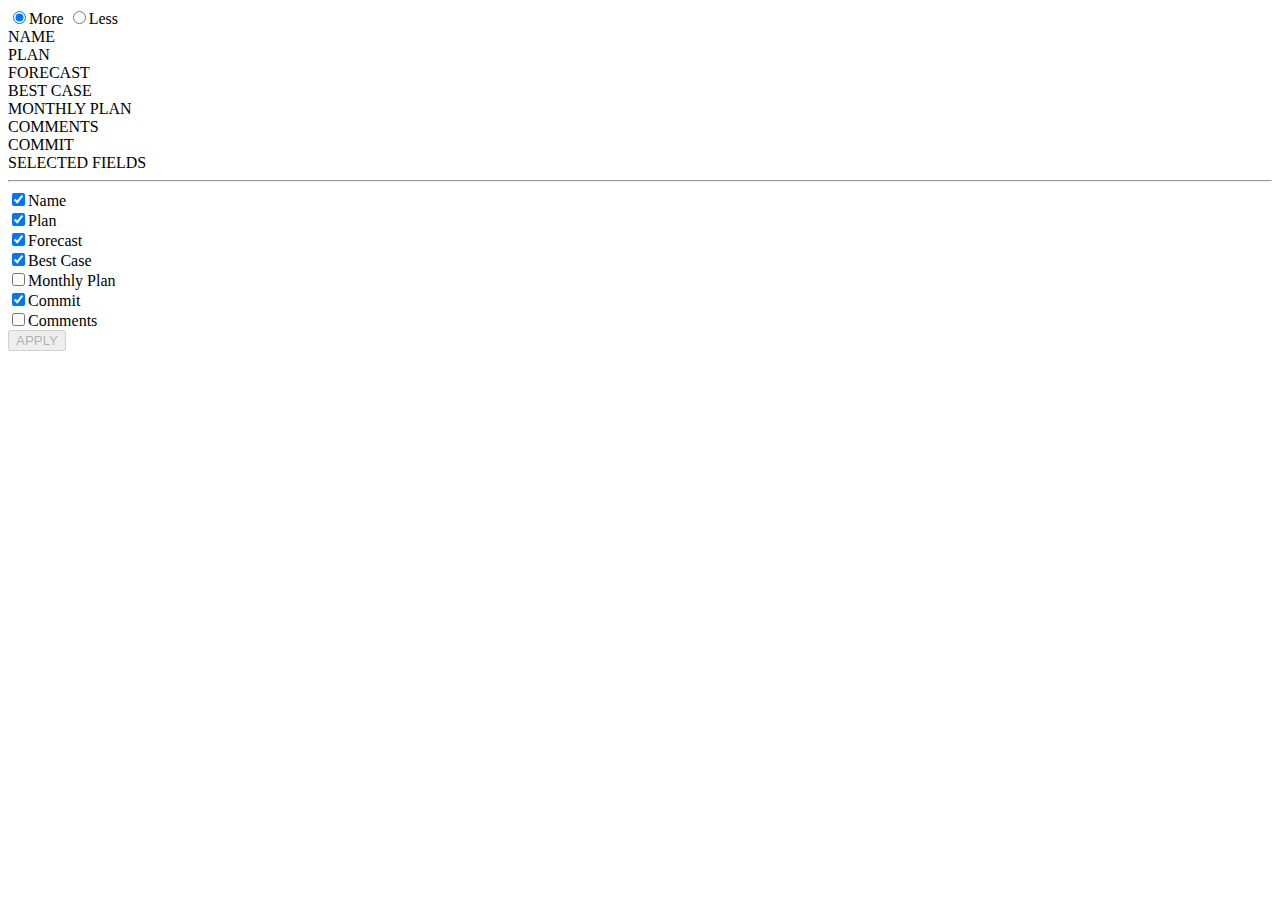
==== app/index.html @ db2267e1 "required app files" ====
<!DOCTYPE html>
<html lang="en">
<head>
    <meta charset="UTF-8">
    <meta name="viewport" content="width=device-width, initial-scale=1">
    <link rel="stylesheet" href="app.css">
    <title>Aviso Take Home Test</title>
</head>

<body class="container">

<div class="checkboxes">
    <input type="radio" name="details" value="more" onclick="drawTable()" checked>More
    <input type="radio" name="details" value="less" onclick="drawTable()">Less
</div>

<div id="main">
    <div class="heading">
        <div class="cell color" id="name" onclick="sort('name')">NAME</div>
        <div class="cell color" id="plan" onclick="sort('plan')">PLAN</div>
        <div class="cell color" id="forecast" onclick="sort('forecast')">FORECAST</div>
        <div class="cell color" id="best_case" onclick="sort('best_case')">BEST CASE</div>
        <div class="cell color" id="monthly" onclick="sort('monthly_plan')">MONTHLY PLAN</div>
        <div class="cell color" id="comments" onclick="sort('comments')">COMMENTS</div>
        <div class="cell color" id="commit"> <div class="drop_list" onclick="toggle(); sort('commit')">COMMIT</div>
            <div class="drop" id="drop">
                <label>SELECTED FIELDS</label>
                <hr>
                <input type="checkbox" value="1" name="category" onchange="check()" checked>Name <br>
                <input type="checkbox" value="2" name="category" onchange="check()" checked>Plan <br>
                <input type="checkbox" value="3" name="category" onchange="check()" checked>Forecast <br>
                <input type="checkbox" value="4" name="category" onchange="check()" checked>Best Case <br>
                <input type="checkbox" value="5" name="category" onchange="check()">Monthly Plan <br>
                <input type="checkbox" value="7" name="category" onchange="check()" checked>Commit <br>
                <input type="checkbox" value="6" name="category" onchange="check()">Comments <br>
                <input type="button" value="APPLY" id="apply" disabled onclick="apply()">
            </div>
        </div>
    </div>
</div>

<script src="app.js"></script>              <!-- Script file for app -->
</body>
</html>
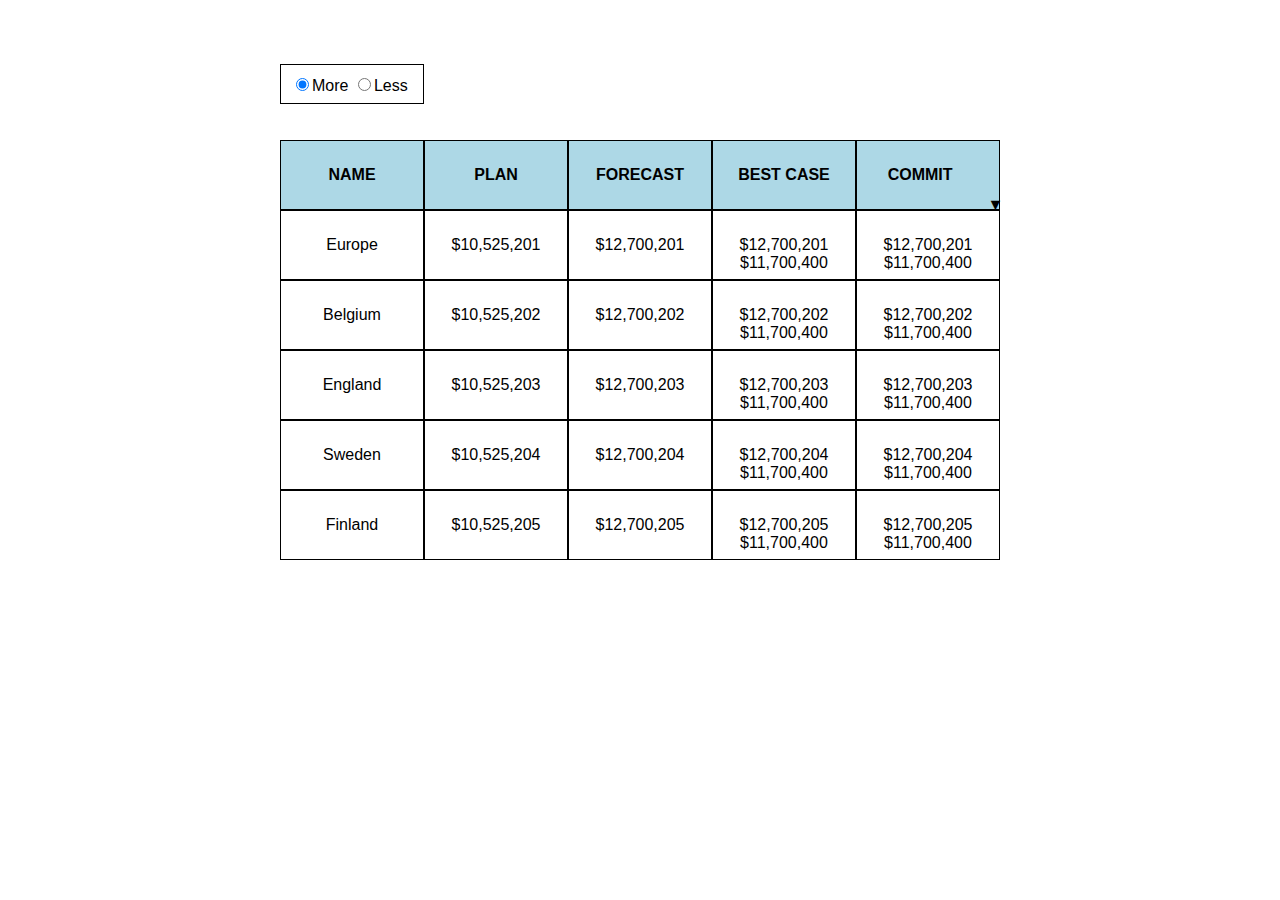
==== commit 2f6d14cb: "minor changes" ====
--- a/app/index.html
+++ b/app/index.html
@@ -3,7 +3,7 @@
 <head>
     <meta charset="UTF-8">
     <meta name="viewport" content="width=device-width, initial-scale=1">
-    <link rel="stylesheet" href="app.css">
+    <link rel="stylesheet" href="css/app.css">
     <title>Aviso Take Home Test</title>
 </head>
 
@@ -39,6 +39,6 @@
     </div>
 </div>
 
-<script src="app.js"></script>              <!-- Script file for app -->
+<script src="js/app.js"></script>
 </body>
 </html>--- a/app/css/app.css
+++ b/app/css/app.css
@@ -0,0 +1,96 @@
+* {
+    box-sizing: border-box;
+}
+
+html {
+    font-family: Calibri, Trebuchet, sans-serif;
+}
+
+.container {
+    padding-right: 15px;
+    padding-left: 15px;
+    margin-right: auto;
+    margin-left: auto;
+    width: 750px;
+    margin-top: 5%;
+}
+
+.checkboxes {
+    height: 40px;
+    padding: 10px;
+    border: 1px solid black;
+    width: 20%;
+}
+
+.heading {
+    font-weight: bolder;
+}
+
+.color {
+    background-color: lightblue;
+}
+
+#drop {
+    font-weight: normal;
+}
+
+#main {
+    margin-top: 5%;
+    width: 100%;
+}
+
+.cell {
+    float: left;
+    padding: 25px;
+    text-align: center;
+    width: 20%;
+    border: 1px solid black;
+    margin-left: 0;
+    height: 70px;
+    cursor: pointer;
+}
+
+#monthly {
+    display: none;
+}
+
+#comments {
+    display: none;
+}
+
+div.drop_list:after {
+    content: "▼";
+    position: relative;
+    right: -35px;
+    top: 30px;
+}
+.drop {
+    position: relative;
+    right: 52px;
+    top: 24px;
+    background-color: white;
+    text-align: left;
+    clear: both;
+    padding: 10px;
+    width: 170px;
+    height: 250px;
+    border: 1px solid black;
+    z-index: 999;
+    display: none;
+}
+
+#apply {
+    width: 100%;
+    height: 40px;
+    background-color: #008CBA;
+    color: white;
+}
+
+input[type="button"]:disabled {
+    opacity: 0.6;
+    cursor: not-allowed;
+}
+
+.body-row {
+    clear: both;
+}